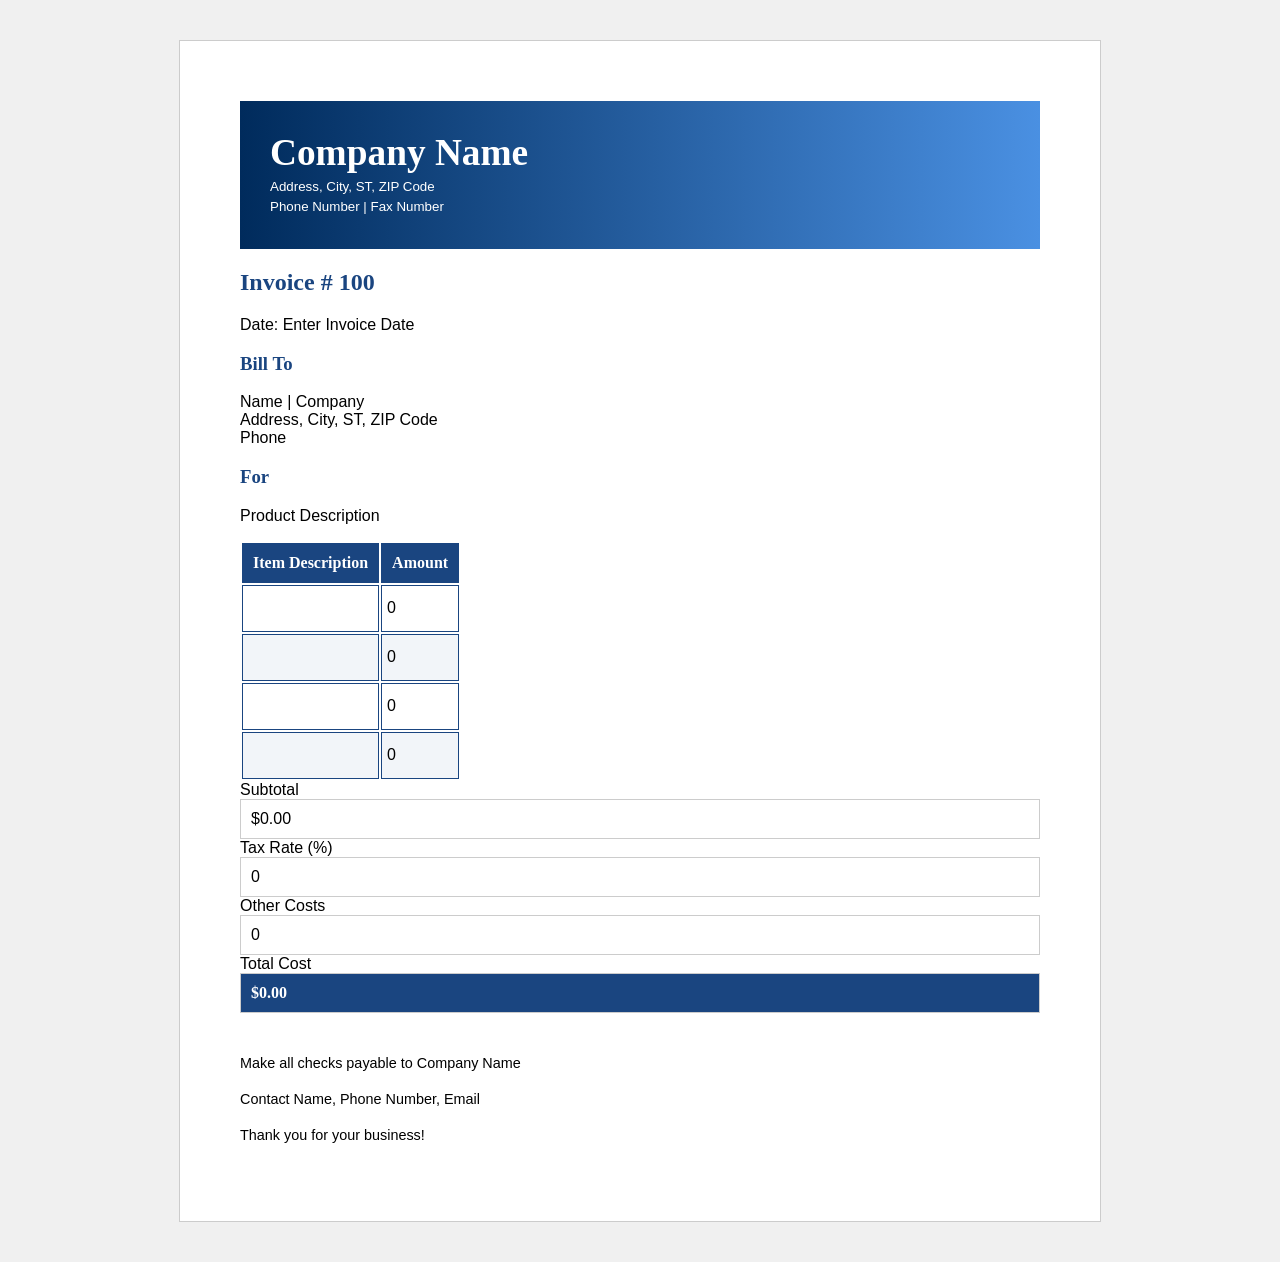
==== invoice-calculator/index.html @ de1703a1 "Invoice Calc" ====
<!DOCTYPE html>
<html lang="en">
<head>
    <meta charset="UTF-8">
    <meta name="viewport" content="width=device-width, initial-scale=1.0">
    <title>Professional Invoice</title>
    <link rel="stylesheet" href="style.css">
</head>

<body>
    <div class="invoice-container">

        <header class="invoice-header">
            <div class="company-info">
                <h1 id="company-name">Company Name</h1>
                <p>Address, City, ST, ZIP Code</p>
                <p>Phone Number | Fax Number</p>
            </div>
        </header>

        <section class="invoice-meta">
            <h2 id="invoice-number">Invoice # 100</h2>
            <p>Date: <span id="invoice-date" contenteditable="true">Enter Invoice Date</span></p>
        </section>

        <section class="billing-details">
            <div class="bill-to">
                <h3 id="bill-to">Bill To</h3>
                <p contenteditable="true">
                    Name | Company<br>
                    Address, City, ST, ZIP Code<br>
                    Phone
                </p>
            </div>

            <div class="for-project">
                <h3 id="for-title">For</h3>
                <p contenteditable="true">
                    Product Description
                </p>
            </div>
        </section>

        <table class="item-table">
            <thead>
                <tr>
                    <th class="table-header">Item Description</th>
                    <th class="table-header">Amount</th>
                </tr>
            </thead>

            <tbody>
                <tr><td contenteditable="true"></td><td contenteditable="true" class="amount">0</td></tr>
                <tr><td contenteditable="true"></td><td contenteditable="true" class="amount">0</td></tr>
                <tr><td contenteditable="true"></td><td contenteditable="true" class="amount">0</td></tr>
                <tr><td contenteditable="true"></td><td contenteditable="true" class="amount">0</td></tr>
            </tbody>
        </table>

        <section class="totals-area">
            <div class="totals-grid">
                <span>Subtotal</span>
                <div class="amount-box" id="subtotal">$0.00</div>

                <span>Tax Rate (%)</span>
                <div class="amount-box" contenteditable="true" id="tax-rate">0</div>

                <span>Other Costs</span>
                <div class="amount-box" contenteditable="true" id="other-costs">0</div>

                <span class="total-label">Total Cost</span>
                <div class="amount-box total-box" id="total">$0.00</div>
            </div>
        </section>

        <footer class="invoice-footer">
            <p>Make all checks payable to Company Name</p>
            <p>Contact Name, Phone Number, Email</p>
            <p>Thank you for your business!</p>
        </footer>

    </div>

    <script>
        function parseNumber(value) {
            return parseFloat(value.replace(/[^0-9.-]/g, "")) || 0;
        }

        function calculateInvoice() {
            let subtotal = 0;

            document.querySelectorAll(".amount").forEach(cell => {
                subtotal += parseNumber(cell.textContent);
            });

            let taxRate = parseNumber(document.getElementById("tax-rate").textContent);
            let otherCosts = parseNumber(document.getElementById("other-costs").textContent);

            let tax = subtotal * (taxRate / 100);
            let total = subtotal + tax + otherCosts;

            document.getElementById("subtotal").textContent = "$" + subtotal.toFixed(2);
            document.getElementById("total").textContent = "$" + total.toFixed(2);
        }

        document.addEventListener("input", calculateInvoice);
        calculateInvoice();
    </script>

</body>
</html>
---- invoice-calculator/style.css ----
:root {
    --primary-blue: #1a4580;
    --light-blue-bg: #f4f7f9;
    --border-color: #d1d9e0;
}

body {
    background-color: #f0f0f0;
    font-family: Arial, sans-serif;
    display: flex;
    justify-content: center;
    padding: 40px;
    margin: 0;
}

.invoice-container {
    background-color: white;
    width: 800px;
    padding: 60px;
    border: 1px solid #ccc;
    min-height: 1000px;
}

.invoice-header {
    background: linear-gradient(to right, #002b5c, #4a90e2);
    color: white;
    padding: 30px;
    margin-bottom: 20px;
}

#company-name {
    font-family: Georgia, serif;
    color: white;
    margin: 0;
    font-size: 28pt;
}

.invoice-header p {
    margin: 5px 0;
    font-size: 10pt;
}

#invoice-number {
    font-family: Georgia, serif;
    color: var(--primary-blue);
}

#bill-to,
#for-title {
    font-family: Georgia, serif;
    color: var(--primary-blue);
}

.table-header {
    background-color: var(--primary-blue);
    color: white;
    padding: 10px;
    border: 1px solid var(--primary-blue);
    font-family: Georgia, serif;
}

td {
    border: 1px solid var(--primary-blue);
    height: 35px;
    padding: 5px;
}

tr:nth-child(even) {
    background-color: #f2f5f9;
}

.amount-box {
    border: 1px solid #ccc;
    padding: 10px;
}

.total-box {
    background-color: var(--primary-blue);
    color: white;
    font-family: Georgia, serif;
    font-weight: bold;
}

.invoice-footer {
    margin-top: 40px;
    font-size: 0.9rem;
    line-height: 1.5;
}
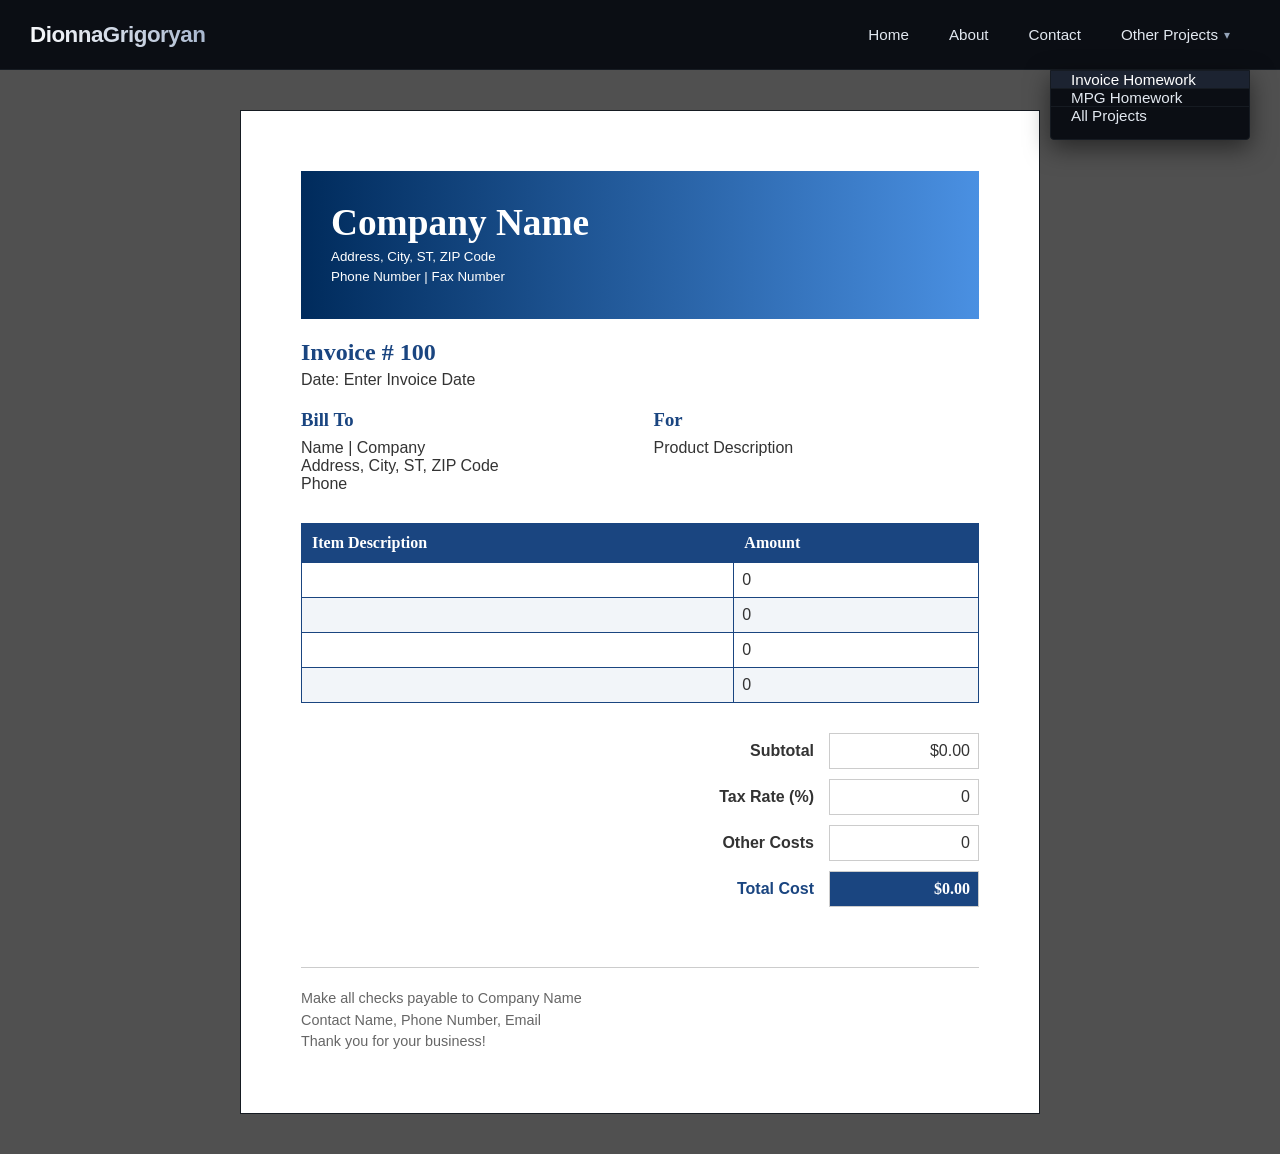
==== commit 1d32e15e: "Update index.html" ====
--- a/invoice-calculator/index.html
+++ b/invoice-calculator/index.html
@@ -8,6 +8,30 @@
 </head>
 
 <body>
+
+    <nav class="navbar">
+        <div class="nav-container">
+            <div class="nav-left">
+                <span class="brand-name">DionnaGrigoryan</span>
+            </div>
+            <div class="nav-right">
+                <ul>
+                    <li><a href="../index.html">Home</a></li>
+                    <li><a href="../about.html">About</a></li>
+                    <li><a href="../contact.html">Contact</a></li>
+                    <li class="dropdown">
+                        <a href="#" class="dropbtn">Other Projects <span class="arrow">&#9662;</span></a>
+                        <ul class="dropdown-content">
+                            <li class="active-link"><a href="index.html">Invoice Homework</a></li>
+                            <li><a href="../MPG-calculator/index.html">MPG Homework</a></li>
+                            <li><a href="../projects.html">All Projects</a></li>
+                        </ul>
+                    </li>
+                </ul>
+            </div>
+        </div>
+    </nav>
+
     <div class="invoice-container">
 
         <header class="invoice-header">
--- a/invoice-calculator/style.css
+++ b/invoice-calculator/style.css
@@ -4,21 +4,150 @@
     --border-color: #d1d9e0;
 }
 
+* {
+    margin: 0;
+    padding: 0;
+    box-sizing: border-box;
+}
+
 body {
-    background-color: #f0f0f0;
+    background-color: #505050;
     font-family: Arial, sans-serif;
     display: flex;
-    justify-content: center;
-    padding: 40px;
-    margin: 0;
+    flex-direction: column;
+    align-items: center;
+    padding: 40px 20px;
+    padding-top: 110px;
+}
+
+.navbar {
+    background-color: #0b0e14;
+    position: fixed;
+    top: 0;
+    left: 0;
+    width: 100%;
+    height: 70px;
+    z-index: 1000;
+    border-bottom: 1px solid #161b22;
+}
+
+.nav-container {
+    max-width: 1400px;
+    height: 100%;
+    margin: 0 auto;
+    display: flex;
+    justify-content: space-between;
+    align-items: center;
+    padding: 0 30px;
+}
+
+.nav-left {
+    display: flex;
+    align-items: center;
+}
+
+.brand-name {
+    font-size: 1.4rem;
+    font-weight: 700;
+    letter-spacing: -0.5px;
+    color: #ffffff;
+    background: linear-gradient(45deg, #ffffff, #a3b3cc);
+    -webkit-background-clip: text;
+    -webkit-text-fill-color: transparent;
+}
+
+.nav-right ul {
+    list-style: none;
+    display: flex;
+    align-items: center;
+    height: 100%;
+}
+
+.nav-right ul li {
+    position: relative;
+    display: flex;
+    align-items: center;
+    height: 70px;
+}
+
+.nav-right ul li a {
+    display: flex;
+    align-items: center;
+    height: 100%;
+    padding: 0 20px;
+    color: #e2e8f0;
+    text-decoration: none;
+    font-size: 0.95rem;
+    font-weight: 500;
+    transition: background-color 0.2s ease, color 0.2s ease;
+}
+
+.nav-right ul li a:hover {
+    color: #ffffff;
+    background-color: #161b22;
+}
+
+.nav-right ul li.active-link a {
+    background-color: #1c2331;
+    color: #ffffff;
+}
+
+.arrow {
+    font-size: 0.75rem;
+    margin-left: 6px;
+    color: #94a3b8;
+}
+
+.dropdown-content {
+    display: none;
+    position: absolute;
+    top: 70px;
+    right: 0;
+    background-color: #0b0e14;
+    min-width: 200px;
+    box-shadow: 0px 8px 24px rgba(0, 0, 0, 0.5);
+    border: 1px solid #161b22;
+    border-radius: 0 0 4px 4px;
+    flex-direction: column;
+}
+
+.dropdown-content li {
+    width: 100%;
+    height: auto !important;
+}
+
+.dropdown-content li a {
+    width: 100%;
+    padding: 14px 20px;
+    color: #e2e8f0;
+    border-bottom: 1px solid #161b22;
+}
+
+.dropdown-content li:last-child a {
+    border-bottom: none;
+}
+
+.dropdown-content li.active-link a {
+    background-color: #1c2331;
+    color: #ffffff;
+}
+
+.dropdown-content li a:hover {
+    background-color: #161b22;
+}
+
+.dropdown:hover .dropdown-content {
+    display: flex;
 }
 
 .invoice-container {
     background-color: white;
-    width: 800px;
+    width: 100%;
+    max-width: 800px;
     padding: 60px;
-    border: 1px solid #ccc;
+    border: 1px solid #161b22;
     min-height: 1000px;
+    color: #333;
 }
 
 .invoice-header {
@@ -38,17 +167,39 @@
 .invoice-header p {
     margin: 5px 0;
     font-size: 10pt;
+    color: white;
+}
+
+.invoice-meta {
+    margin-bottom: 20px;
 }
 
 #invoice-number {
     font-family: Georgia, serif;
     color: var(--primary-blue);
-}
-
-#bill-to,
-#for-title {
+    margin-bottom: 5px;
+}
+
+.billing-details {
+    display: flex;
+    justify-content: space-between;
+    margin-bottom: 30px;
+}
+
+.bill-to, .for-project {
+    width: 48%;
+}
+
+#bill-to, #for-title {
     font-family: Georgia, serif;
     color: var(--primary-blue);
+    margin-bottom: 8px;
+}
+
+.item-table {
+    width: 100%;
+    border-collapse: collapse;
+    margin-bottom: 30px;
 }
 
 .table-header {
@@ -57,21 +208,48 @@
     padding: 10px;
     border: 1px solid var(--primary-blue);
     font-family: Georgia, serif;
+    text-align: left;
 }
 
 td {
     border: 1px solid var(--primary-blue);
     height: 35px;
-    padding: 5px;
+    padding: 8px;
+    color: #333;
 }
 
 tr:nth-child(even) {
     background-color: #f2f5f9;
 }
 
+.totals-area {
+    display: flex;
+    justify-content: flex-end;
+    margin-top: 20px;
+}
+
+.totals-grid {
+    display: grid;
+    grid-template-columns: 120px 150px;
+    row-gap: 10px;
+    column-gap: 15px;
+    align-items: center;
+}
+
+.totals-grid span {
+    text-align: right;
+    font-weight: bold;
+}
+
 .amount-box {
     border: 1px solid #ccc;
-    padding: 10px;
+    padding: 8px;
+    background-color: #fff;
+    text-align: right;
+}
+
+.total-label {
+    color: var(--primary-blue);
 }
 
 .total-box {
@@ -82,7 +260,10 @@
 }
 
 .invoice-footer {
-    margin-top: 40px;
+    margin-top: 60px;
     font-size: 0.9rem;
     line-height: 1.5;
+    border-top: 1px solid #ccc;
+    padding-top: 20px;
+    color: #666;
 }
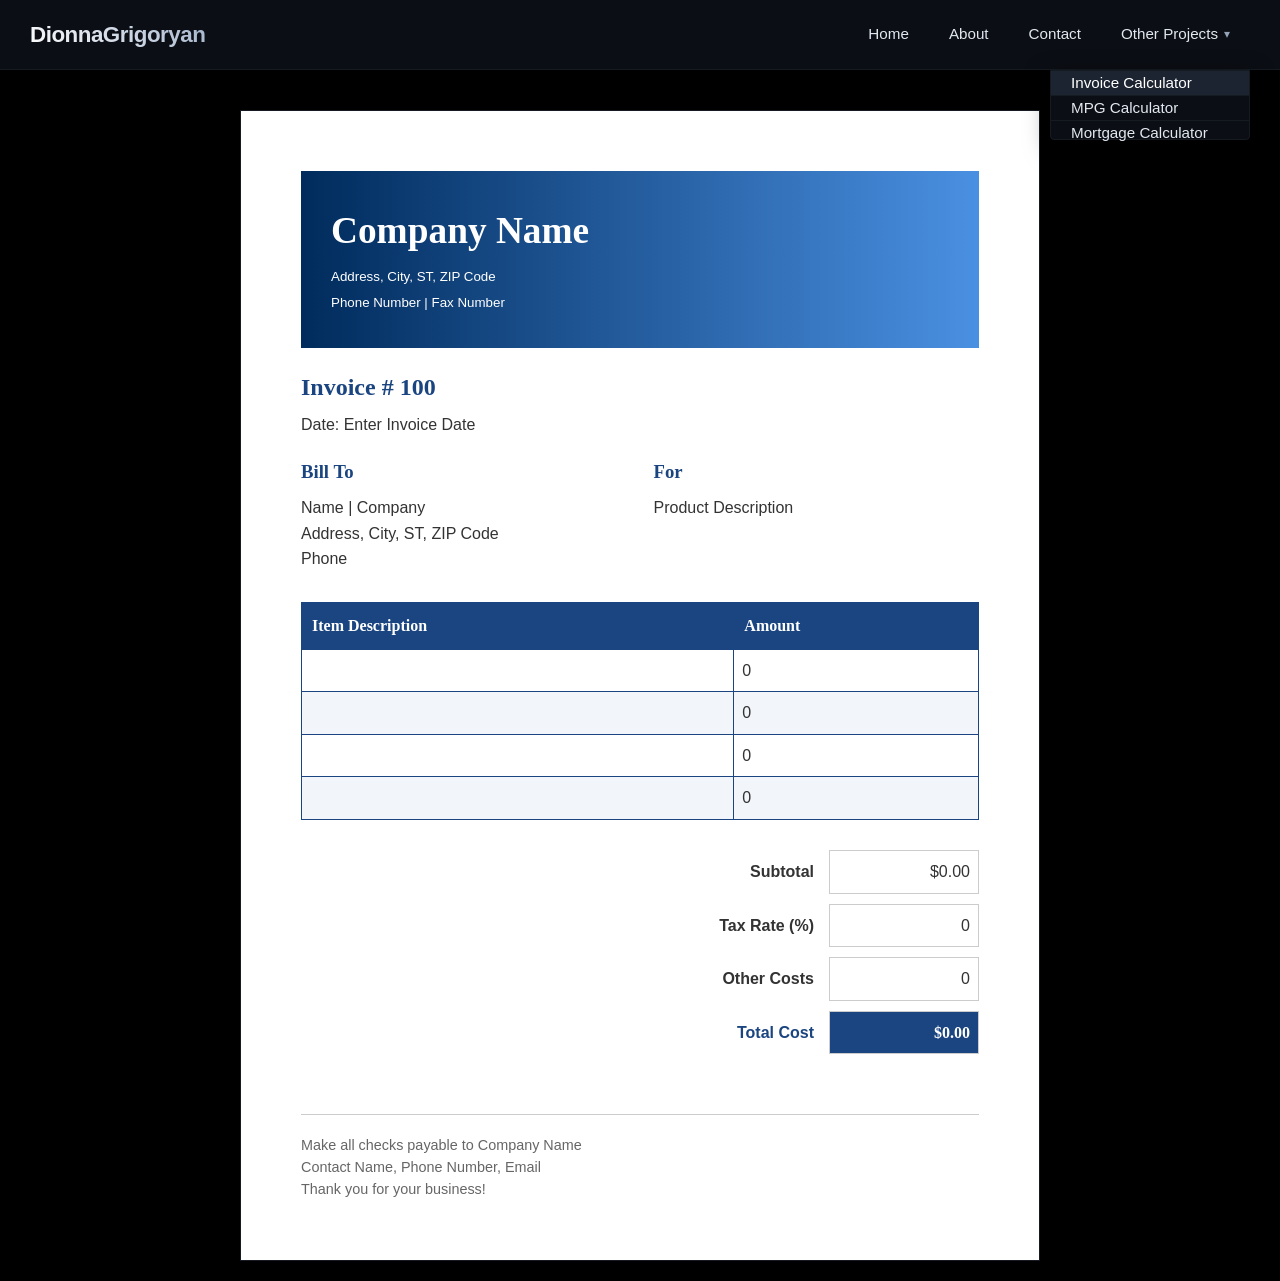
==== commit abae98a6: "design changes" ====
--- a/invoice-calculator/index.html
+++ b/invoice-calculator/index.html
@@ -22,9 +22,9 @@
                     <li class="dropdown">
                         <a href="#" class="dropbtn">Other Projects <span class="arrow">&#9662;</span></a>
                         <ul class="dropdown-content">
-                            <li class="active-link"><a href="index.html">Invoice Homework</a></li>
-                            <li><a href="../MPG-calculator/index.html">MPG Homework</a></li>
-                            <li><a href="../projects.html">All Projects</a></li>
+                            <li class="active-link"><a href="index.html">Invoice Calculator</a></li>
+                            <li><a href="../MPG-calculator/index.html">MPG Calculator</a></li>
+                            <li><a href="../mortgage-calculator/index.html">Mortgage Calculator</a></li>
                         </ul>
                     </li>
                 </ul>
--- a/invoice-calculator/style.css
+++ b/invoice-calculator/style.css
@@ -11,12 +11,11 @@
 }
 
 body {
-    background-color: #505050;
-    font-family: Arial, sans-serif;
-    display: flex;
-    flex-direction: column;
-    align-items: center;
-    padding: 40px 20px;
+    font-family: 'Segoe UI', Tahoma, Geneva, Verdana, sans-serif;
+    line-height: 1.6;
+    color: #fff;
+    background-color: #000000;
+    padding: 20px;
     padding-top: 110px;
 }
 
@@ -127,11 +126,6 @@
     border-bottom: none;
 }
 
-.dropdown-content li.active-link a {
-    background-color: #1c2331;
-    color: #ffffff;
-}
-
 .dropdown-content li a:hover {
     background-color: #161b22;
 }
@@ -148,6 +142,7 @@
     border: 1px solid #161b22;
     min-height: 1000px;
     color: #333;
+    margin: 0 auto;
 }
 
 .invoice-header {
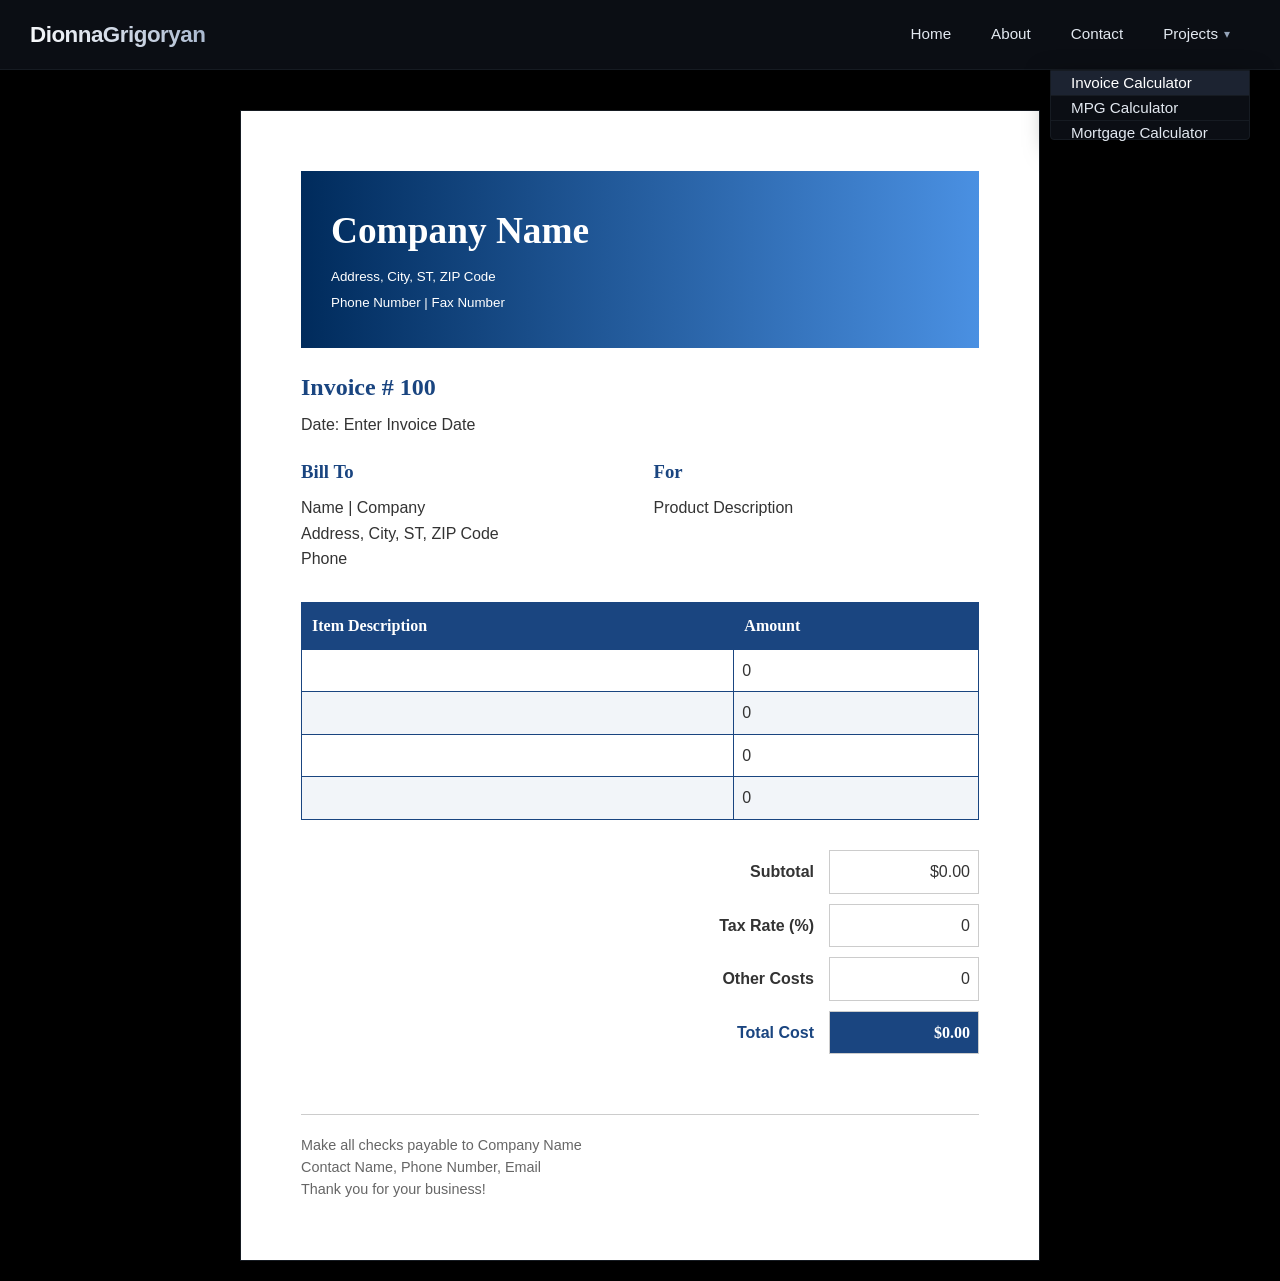
==== commit c70bac5e: "Update index.html" ====
--- a/invoice-calculator/index.html
+++ b/invoice-calculator/index.html
@@ -20,7 +20,7 @@
                     <li><a href="../about.html">About</a></li>
                     <li><a href="../contact.html">Contact</a></li>
                     <li class="dropdown">
-                        <a href="#" class="dropbtn">Other Projects <span class="arrow">&#9662;</span></a>
+                        <a href="#" class="dropbtn">Projects <span class="arrow">&#9662;</span></a>
                         <ul class="dropdown-content">
                             <li class="active-link"><a href="index.html">Invoice Calculator</a></li>
                             <li><a href="../MPG-calculator/index.html">MPG Calculator</a></li>
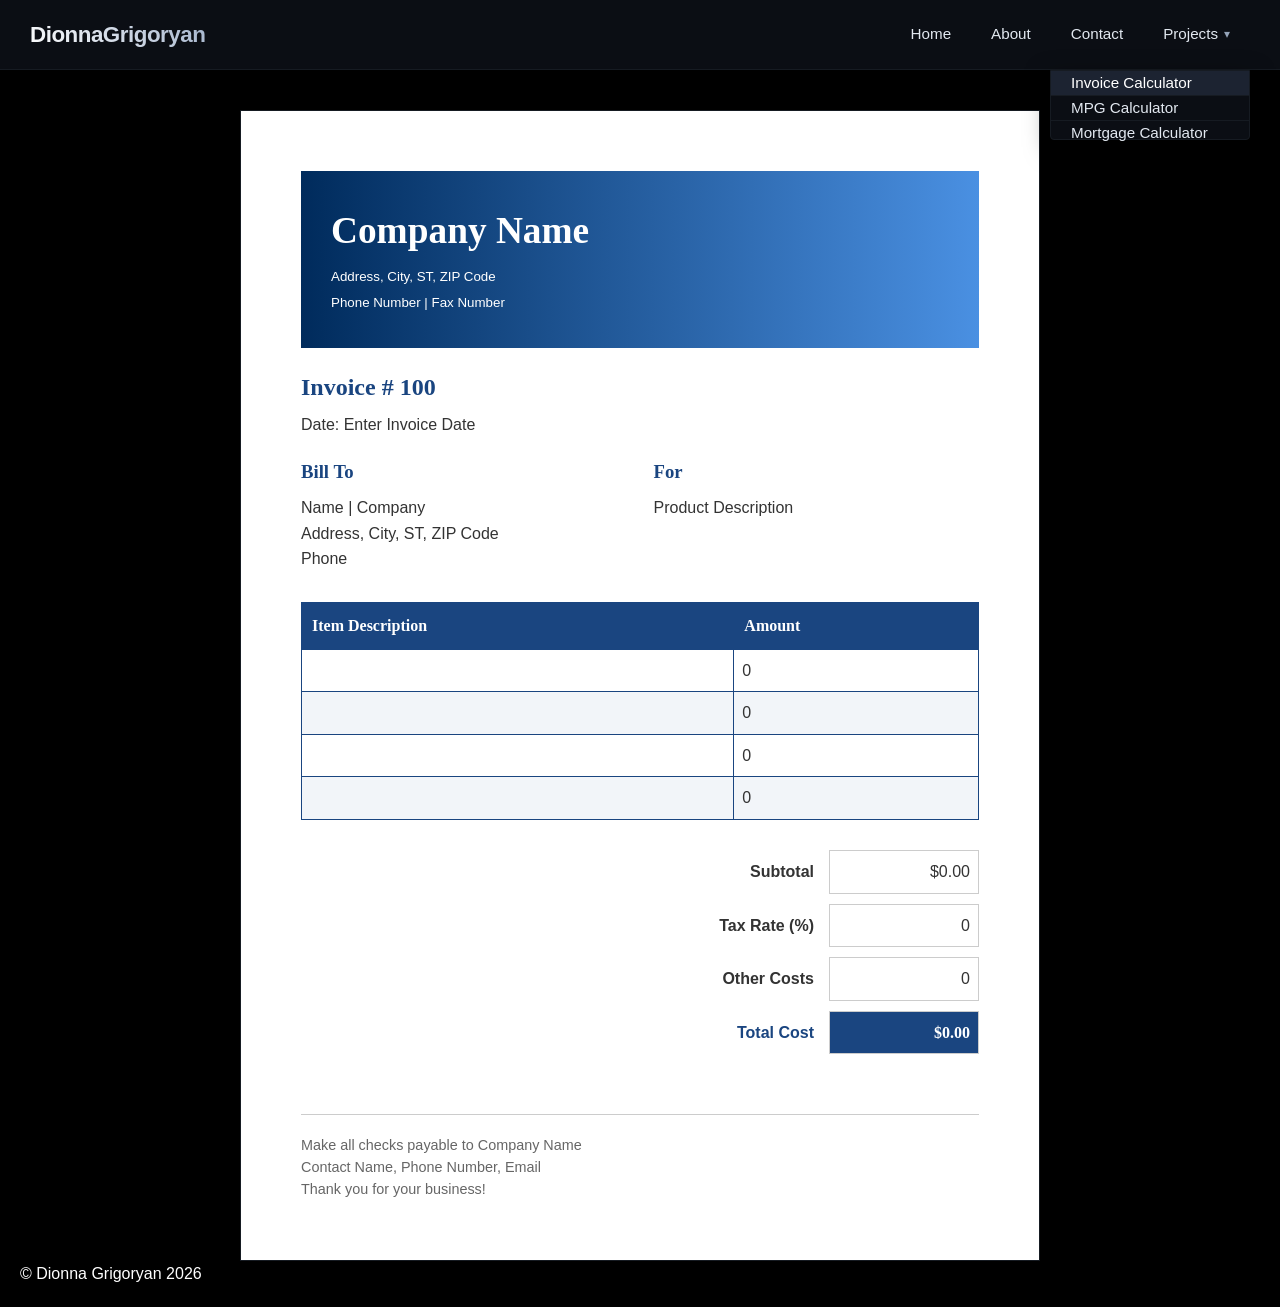
==== commit 26b7cce9: "Mortgage Calc" ====
--- a/invoice-calculator/index.html
+++ b/invoice-calculator/index.html
@@ -131,5 +131,9 @@
         calculateInvoice();
     </script>
 
+<footer>
+    <p>© Dionna Grigoryan 2026</p>
+</footer>
+
 </body>
 </html>
